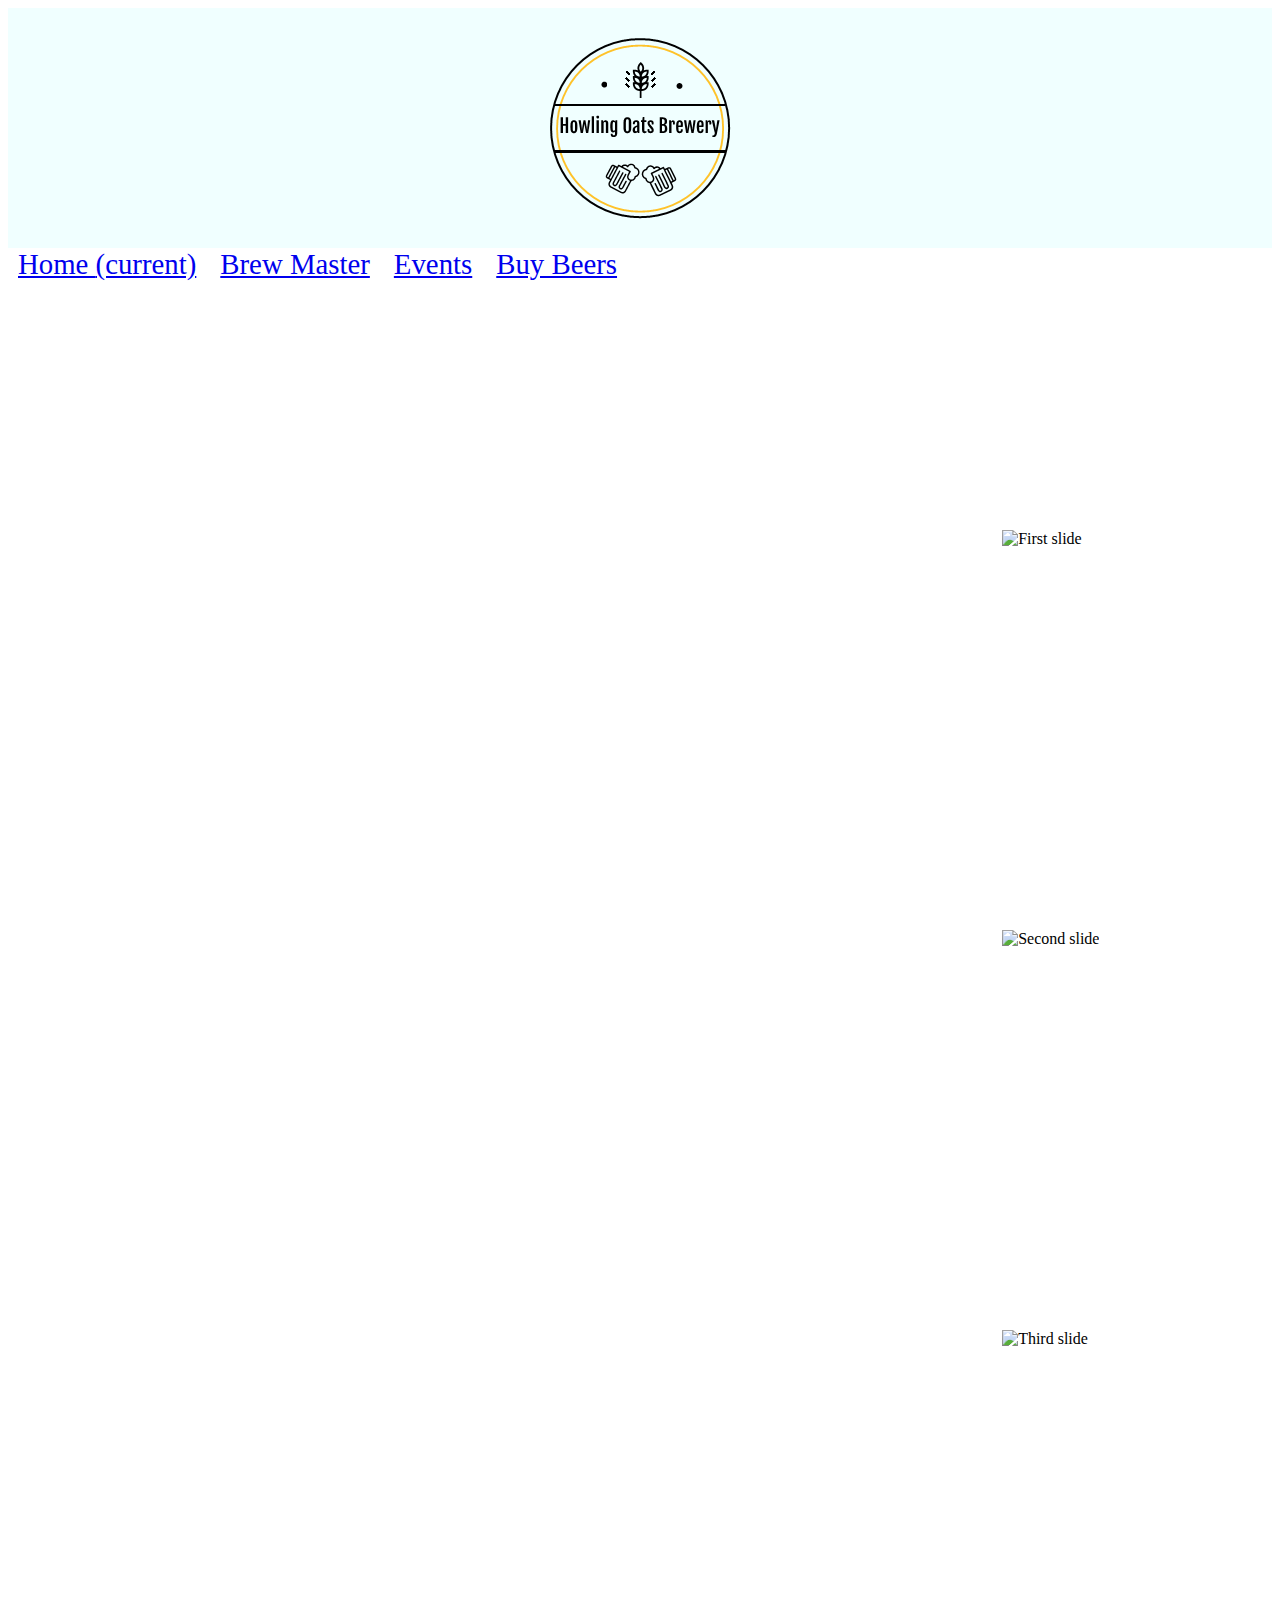
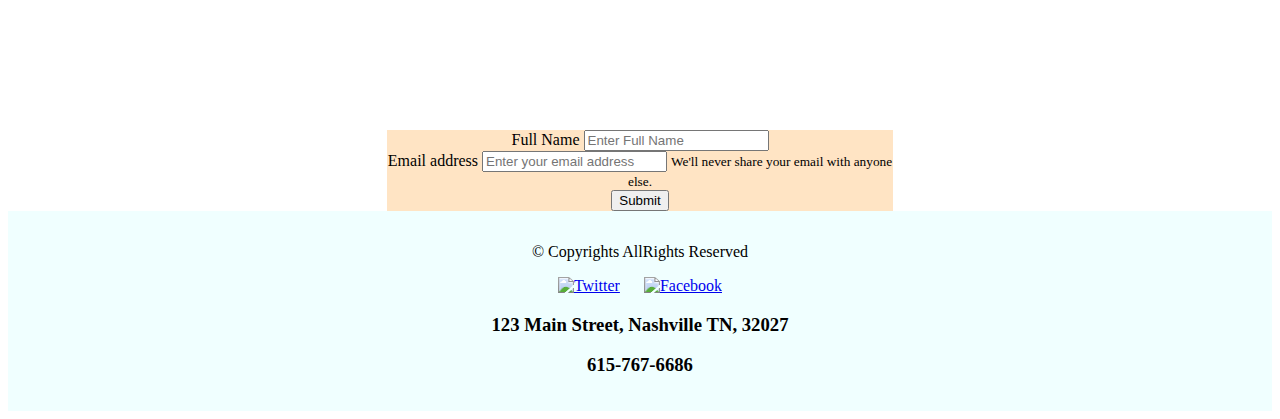
==== index.html @ 8a47133b "carousel almost working" ====
<!DOCTYPE html>
<html lang="en">
<head>
    <meta charset="UTF-8">
    <meta name="viewport" content="width=device-width, initial-scale=1.0">
    <meta http-equiv="X-UA-Compatible" content="ie=edge">
    <title>Howling Oats Brewery</title>
    <link rel="stylesheet" href="https://stackpath.bootstrapcdn.com/bootstrap/4.1.3/css/bootstrap.min.css" integrity="sha384-MCw98/SFnGE8fJT3GXwEOngsV7Zt27NXFoaoApmYm81iuXoPkFOJwJ8ERdknLPMO" crossorigin="anonymous">
    <link rel="stylesheet" href="./main.css">
</head>
<body>
    <header>
        <img src="./images/brew-logo.png" alt="brewery logo" class="logo">
    </header>

    <nav class="navbar navbar-expand-lg navbar-light bg-light navBar" id="navId">

        <div class="navbar-nav navBar" >
            <a class="nav-item nav-link active" id="navToHome" href="#">Home <span class="sr-only">(current)</span></a>
            <a class="nav-item nav-link" href="#" id="navToBrew">Brew Master</a>
            <a class="nav-item nav-link" href="#" id="navToEvents">Events</a>
            <a class="nav-item nav-link" href="#" id="navToBuy">Buy Beers</a>
          </div>
    </nav>
    <h1 class = "title">Howling Oat's Brewery</h1>

    <div class="page" id="home-page">
        <p class = "paragraph">Hello Craft Beer Enthusiasts, you have just found the only brewery in Nashville, TN, where our
            motto is ‘Crafting beer without rules’ because our products don’t fit precisely in the confines
            of traditional styles (I like coloring outside the lines). We strive for balance between our
            ingredients in our various beer offerings, but never go too heavy on either, and there is more
            to beer than just hops. This balance helps our beers to be different than what is out on the
            craft beer market, and pride ourselves on crafting beer without rules.</p>

            <div id="carouselExampleSlidesOnly" class="carousel slide" data-ride="carousel">
                    <div class="carousel-inner">
                      <div class="carousel-item active">
                        <img class="group-photo d-block w-100 d-flex justify-content-center " src="http://dicksbeer.com/wp-content/uploads/2014/09/brewerytour22.png"  alt="First slide" width="460" height="345">
                      </div>
                      <div class="carousel-item">
                        <img class=" group-photo2 d-block w-100 d-flex justify-content-center" src="http://libations.louisianatravel.com/sites/default/files/styles/header_image/public/Hero_image_breweries.jpg?itok=u68CnngZ" alt="Second slide" width="460" height="345">
                      </div>
                      <div class="carousel-item">
                            <img class=" group-photo3 d-block w-100 d-flex justify-content-center" src="https://assets.simpleviewinc.com/simpleview/image/upload/c_fill,h_740,q_80,w_1920/v1/clients/columbus/Seventh_Son_Patio_acbb2353-c43e-4693-ae93-06530c589a78.jpg" alt="Third slide" width="460" height="345">
                          </div>
                    </div>
                  </div>
            <!-- <div class = "home-photos">
            <img class = "group-photo" src="images/img.jpg" alt="">
            <img class = "group-photo2" src="https://www.wweek.com/resizer/_2mg5pgoL62_EbaACUAvsQmhcHg=/1200x0/filters:quality(100)/s3.amazonaws.com/arc-wordpress-client-uploads/wweek/wp-content/uploads/2017/02/23162606/Commons_Christine-Dong_6.jpg" alt="">
            <img class = "group-photo3" src="http://libations.louisianatravel.com/sites/default/files/styles/header_image/public/Hero_image_breweries.jpg?itok=u68CnngZ" alt="">
            <img class = "group-photo3" src="https://assets.simpleviewinc.com/simpleview/image/upload/c_fill,h_740,q_80,w_1920/v1/clients/columbus/Seventh_Son_Patio_acbb2353-c43e-4693-ae93-06530c589a78.jpg" alt="">
        </div> -->
        <!-- start of form -->
        <form>

            <div class="form-group">
                <label for="nameInput">Full Name</label>
                <input type="text" class="form-control" id="nameInput" placeholder="Enter Full Name">
            </div>
            <div class="form-group">
                <label for="emailInput">Email address</label>
                <input type="email" class="form-control" id="emailInput" aria-describedby="emailHelp" placeholder="Enter your email address">
                <small id="emailHelp" class="form-text text-muted">We'll never share your email with anyone else.</small>
            </div>

        <button type="submit" class="btn btn-primary" id="submitButton">Submit</button>
        </form>
        <!-- end of form --></div>



    <div class="page hideStuff" id="brewmaster-page">brewmaster</div>


    <div class="page hideStuff" id="events-page">events</div>


    <div class="page hideStuff" id="store-page">
        <div class = "store-container">
        <!-- start of buy beer page -->
        <h1 class = "h1-title">Merchandise For Sale</h1>
        <div id = "card-print" class = " beer-container"></div>
        </div>
        <div class="shopping-cart">
                <div class="shopping-cart-head">
                  <span class="product-quantity">0</span> Product(s) in Cart
                </div>
                <ul class="shopping-cart-list">
                </ul>
                <div class="cart-buttons">
                  <a href="#0" class="button empty-cart-btn">Empty</a>
                  <a href="#0" class="button cart-checkout">Checkout - <span class="total-price">$0</span></a>
                </div>
            </div>
        </div>



    <!-- footer beings -->
    <footer class="main_footer">
            <p>&copy; Copyrights AllRights Reserved </p>
            <div class="footer_links">
                <a class="footer_media" href="https://www.twitter.com" target="_blank"><img src="http://goinkscape.com/wp-content/uploads/2015/07/twitter-logo-final.png" width="50px" title="Twitter"></a>
                <a class="footer_media" href="https://www.facebook.com" target="_blank"><img src="https://www.seeklogo.net/wp-content/uploads/2016/09/facebook-icon-preview-400x400.png" width="65px" title="Facebook"></a>
                <h3 class = "address">123 Main Street, Nashville TN, 32027</h3>
                <h3 class = "phone_number">615-767-6686</h3>
            </div>
        </footer>
        <!-- footer ends -->
      </div>
      <div id="home-page" class="home-page-container hideStuff"></div>
      <div id = "beer-page" class = "beer-container hideStuff"></div>
      <div class="container events-container hideStuff" id="eventsPage"></div>


    <script src="https://code.jquery.com/jquery-3.3.1.slim.min.js" integrity="sha384-q8i/X+965DzO0rT7abK41JStQIAqVgRVzpbzo5smXKp4YfRvH+8abtTE1Pi6jizo" crossorigin="anonymous"></script>
    <script src="https://cdnjs.cloudflare.com/ajax/libs/popper.js/1.14.3/umd/popper.min.js" integrity="sha384-ZMP7rVo3mIykV+2+9J3UJ46jBk0WLaUAdn689aCwoqbBJiSnjAK/l8WvCWPIPm49" crossorigin="anonymous"></script>
    <script src="https://stackpath.bootstrapcdn.com/bootstrap/4.1.3/js/bootstrap.min.js" integrity="sha384-ChfqqxuZUCnJSK3+MXmPNIyE6ZbWh2IMqE241rYiqJxyMiZ6OW/JmZQ5stwEULTy" crossorigin="anonymous"></script>
    <script src="./main.js"></script>
</body>
</html>
---- main.css ----
body {
  /* background-color: blanchedalmond; */
  background: url(https://encrypted-tbn0.gstatic.com/images?q=tbn:ANd9GcSZf5ErX5LXTBdR_p2vfD9ncylJ1wK_WdjT3y8zLMeW1W6cO2FM)no-repeat center center fixed;
  -webkit-background-size: cover;
  -moz-background-size: cover;
  -o-background-size: cover;
  background-size: cover;
}

header {
background-color: azure;
display: flex;
padding: 20px;
justify-content: center;
}
header nav{
margin-left: auto;
}
nav a{
margin: 0 10px;
font-size: 1.8em !important;
}
footer{
background-color: azure;
display: flex;
padding: 20px;
justify-content: center
}
footer a{
margin: 0 10px;
}

.container{
display: flex;
flex-direction: column;
width: 500px;

}

/* start of buy beer */
.beer-card{
  display: flex;
  flex-direction: column;
  justify-content: space-between;
  text-align: center;
  width: 30%;
  box-shadow:5px 5px 1px;
  border: 1px solid gray;
  margin-right: 40px;
  margin-top: 33px;
  background-color:#F5F5F5;
}

.beer-card-img-top {
      display: flex;
      justify-content: center;
      height: 350px;
      width: 350px;
      margin-right: auto;
      margin-left: auto;
      display: block;
      margin-top: 10px;
}

.page {
  display: flex;
  flex-wrap: wrap;
}

.add-to-cart {
  display: flex;
  justify-content: center;
  background:  rgb(50, 205, 205);

}

.shopping-cart {
  top: 0;
  right: 0;
  width: 300px;
  min-height: 300px;
  margin-right: 20px;
  margin-top: 10px;
  padding: 20px;
  background: wheat;
}

.shopping-cart-head {
  background: steelblue;
  color: white;
  padding: 5px;
}

.shopping-cart,
.shopping-cart-head {
  border-radius: 5px;
}

.empty-cart-btn,
.cart-checkout {
  display: none;

}

.empty-cart-btn {
  margin-bottom: 5px;
}

.cart-checkout {
  background: rgb(50, 205, 205);
}

.h1-title {
    display: flex;
    justify-content: center;
    color: white;
    background: rgb(50, 205, 205);
}

/* end of buy beer styling */

/* footer styling */

.main_footer {
  align-items: flex-end;
  display: block;
  color: black;
  text-align: center;
  padding: 16px;
  text-decoration: none;
}

.hideStuff {
  display: none;
}
#card-print {
display: flex;
flex-wrap: wrap;

}

.title {
  display: flex;
  color: white;
  justify-content: center;
  font-size: 100px;
}

.paragraph {
  display: flex;
  text-align: center;
  color:white;
  font-size: 30px;
  width: 65%;
  /* background-color:azure; */
}

.navbar {
  justify-content: center;
  font: 200;
}

#home-page {
  justify-content: center;
}

/* .group-photo {
  width: 600px;
  height: 400px;

}

.group-photo2 {
  width: 400px;
  height: 400px;
}

.group-photo3 {
  width: 400px;
  height: 400px;

}

.group-photo4 {
  width: 400px;
  height: 400px;

} */

/* .home-photos {
  display: flex;
  flex-wrap: wrap;
  justify-content: center;
} */

form {
  background-color: bisque;
  width: 40%;
  text-align: center;
}

.carousel-item {
  height: 400px;
  overflow: hidden;
  width: 100%;
  }
  .carousel-item img {
  width: 100%;
  }
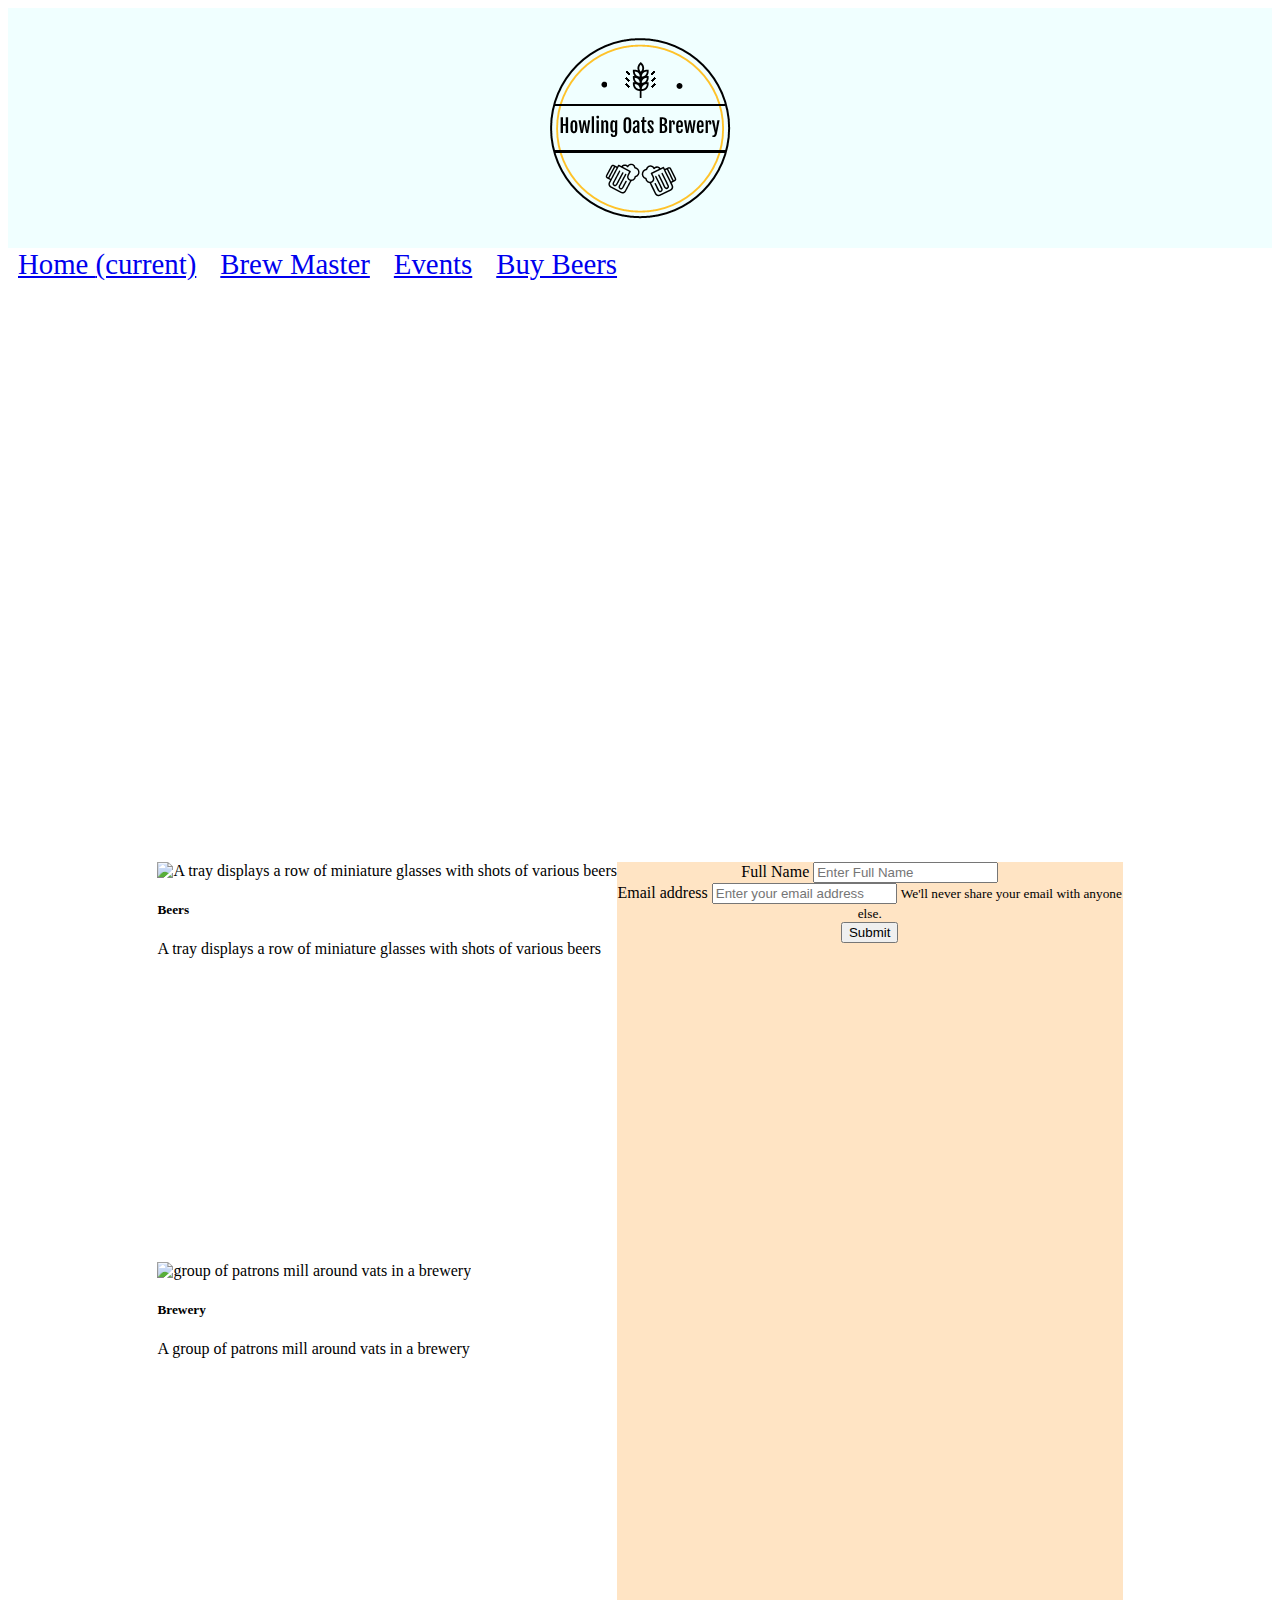
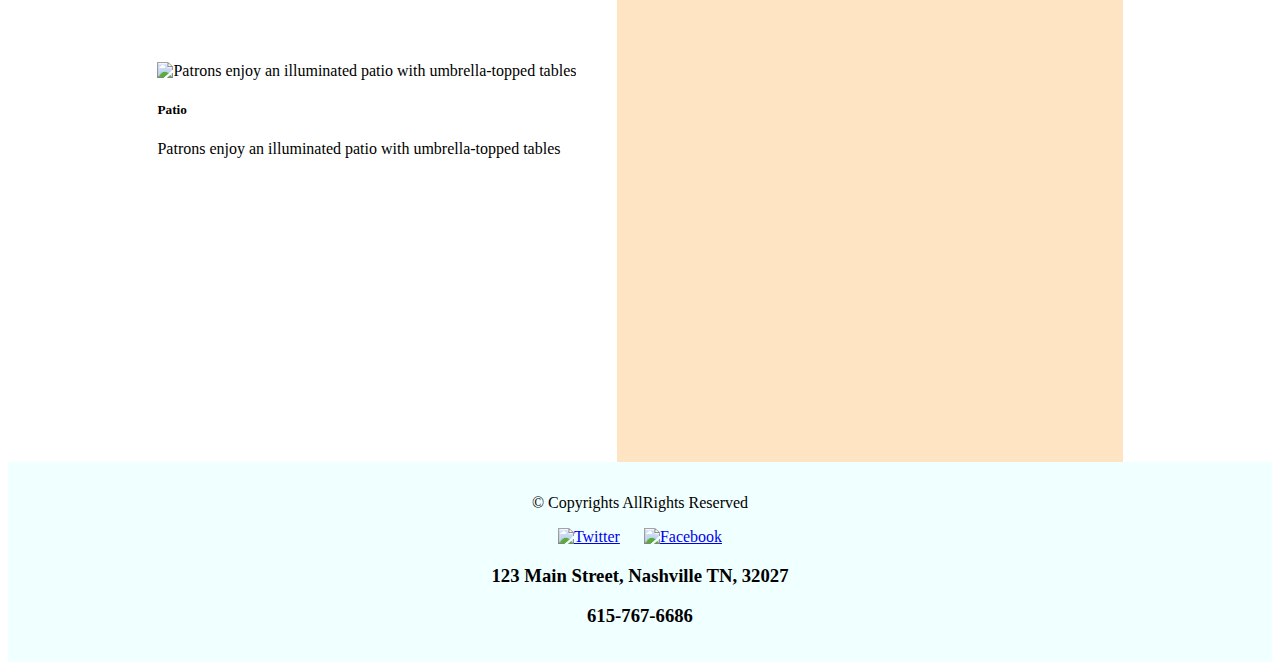
==== commit 8598169f: "WIP working captions/alt text on carousel, correction to buy beer image alt" ====
--- a/index.html
+++ b/index.html
@@ -1,13 +1,16 @@
 <!DOCTYPE html>
 <html lang="en">
+
 <head>
     <meta charset="UTF-8">
     <meta name="viewport" content="width=device-width, initial-scale=1.0">
     <meta http-equiv="X-UA-Compatible" content="ie=edge">
     <title>Howling Oats Brewery</title>
-    <link rel="stylesheet" href="https://stackpath.bootstrapcdn.com/bootstrap/4.1.3/css/bootstrap.min.css" integrity="sha384-MCw98/SFnGE8fJT3GXwEOngsV7Zt27NXFoaoApmYm81iuXoPkFOJwJ8ERdknLPMO" crossorigin="anonymous">
+    <link rel="stylesheet" href="https://stackpath.bootstrapcdn.com/bootstrap/4.1.3/css/bootstrap.min.css"
+        integrity="sha384-MCw98/SFnGE8fJT3GXwEOngsV7Zt27NXFoaoApmYm81iuXoPkFOJwJ8ERdknLPMO" crossorigin="anonymous">
     <link rel="stylesheet" href="./main.css">
 </head>
+
 <body>
     <header>
         <img src="./images/brew-logo.png" alt="brewery logo" class="logo">
@@ -15,13 +18,15 @@
 
     <nav class="navbar navbar-expand-lg navbar-light bg-light navBar" id="navId">
 
-        <div class="navbar-nav navBar" >
+        <div class="navbar-nav navBar">
             <a class="nav-item nav-link active" id="navToHome" href="#">Home <span class="sr-only">(current)</span></a>
             <a class="nav-item nav-link" href="#" id="navToBrew">Brew Master</a>
             <a class="nav-item nav-link" href="#" id="navToEvents">Events</a>
             <a class="nav-item nav-link" href="#" id="navToBuy">Buy Beers</a>
-          </div>
+        </div>
     </nav>
+    <!-- <div class = "background-img"> -->
+    
     <h1 class = "title">Howling Oat's Brewery</h1>
 
     <div class="page" id="home-page">
@@ -32,16 +37,28 @@
             to beer than just hops. This balance helps our beers to be different than what is out on the
             craft beer market, and pride ourselves on crafting beer without rules.</p>
 
-            <div id="carouselExampleSlidesOnly" class="carousel slide" data-ride="carousel">
+            <div id="carouselExampleSlidesOnly" class="carousel slide" data-ride="carousel" data-interval="3000">
                     <div class="carousel-inner">
                       <div class="carousel-item active">
-                        <img class="group-photo d-block w-100 d-flex justify-content-center " src="http://dicksbeer.com/wp-content/uploads/2014/09/brewerytour22.png"  alt="First slide" width="460" height="345">
+                        <img class="group-photo d-block w-100 d-flex justify-content-center mx-auto " src="http://dicksbeer.com/wp-content/uploads/2014/09/brewerytour22.png"  alt="A tray displays a row of miniature glasses with shots of various beers" width="460" height="345">
+                        <div class="carousel-caption d-none d-md-block">
+                            <h5>Beers</h5>
+                            <p>A tray displays a row of miniature glasses with shots of various beers</p>
+                          </div>
                       </div>
                       <div class="carousel-item">
-                        <img class=" group-photo2 d-block w-100 d-flex justify-content-center" src="http://libations.louisianatravel.com/sites/default/files/styles/header_image/public/Hero_image_breweries.jpg?itok=u68CnngZ" alt="Second slide" width="460" height="345">
+                        <img class=" group-photo2 d-block w-100 d-flex justify-content-center mx-auto" src="http://libations.louisianatravel.com/sites/default/files/styles/header_image/public/Hero_image_breweries.jpg?itok=u68CnngZ" alt=" group of patrons mill around vats in a brewery" width="460" height="345">
+                        <div class="carousel-caption d-none d-md-block">
+                            <h5>Brewery</h5>
+                            <p>A group of patrons mill around vats in a brewery</p>
+                          </div>
                       </div>
                       <div class="carousel-item">
-                            <img class=" group-photo3 d-block w-100 d-flex justify-content-center" src="https://assets.simpleviewinc.com/simpleview/image/upload/c_fill,h_740,q_80,w_1920/v1/clients/columbus/Seventh_Son_Patio_acbb2353-c43e-4693-ae93-06530c589a78.jpg" alt="Third slide" width="460" height="345">
+                            <img class=" group-photo3 d-block w-100 d-flex justify-content-center mx-auto" src="https://assets.simpleviewinc.com/simpleview/image/upload/c_fill,h_740,q_80,w_1920/v1/clients/columbus/Seventh_Son_Patio_acbb2353-c43e-4693-ae93-06530c589a78.jpg" alt="Patrons enjoy an illuminated patio with umbrella-topped tables" width="460" height="345">
+                            <div class="carousel-caption d-none d-md-block">
+                                <h5>Patio</h5>
+                                <p>Patrons enjoy an illuminated patio with umbrella-topped tables</p>
+                              </div>
                           </div>
                     </div>
                   </div>
@@ -70,7 +87,7 @@
 
 
 
-    <div class="page hideStuff" id="brewmaster-page">brewmaster</div>
+    <div class="page hideStuff" id="brewmaster-page">Brewmaster</div>
 
 
     <div class="page hideStuff" id="events-page">events</div>
@@ -108,15 +125,15 @@
             </div>
         </footer>
         <!-- footer ends -->
-      </div>
-      <div id="home-page" class="home-page-container hideStuff"></div>
-      <div id = "beer-page" class = "beer-container hideStuff"></div>
-      <div class="container events-container hideStuff" id="eventsPage"></div>
+      <!-- </div> -->
 
-
+    <script src="https://stackpath.bootstrapcdn.com/bootstrap/4.1.3/js/bootstrap.min.js"
+        integrity="sha384-ChfqqxuZUCnJSK3+MXmPNIyE6ZbWh2IMqE241rYiqJxyMiZ6OW/JmZQ5stwEULTy" crossorigin="anonymous">
+    </script>
     <script src="https://code.jquery.com/jquery-3.3.1.slim.min.js" integrity="sha384-q8i/X+965DzO0rT7abK41JStQIAqVgRVzpbzo5smXKp4YfRvH+8abtTE1Pi6jizo" crossorigin="anonymous"></script>
     <script src="https://cdnjs.cloudflare.com/ajax/libs/popper.js/1.14.3/umd/popper.min.js" integrity="sha384-ZMP7rVo3mIykV+2+9J3UJ46jBk0WLaUAdn689aCwoqbBJiSnjAK/l8WvCWPIPm49" crossorigin="anonymous"></script>
     <script src="https://stackpath.bootstrapcdn.com/bootstrap/4.1.3/js/bootstrap.min.js" integrity="sha384-ChfqqxuZUCnJSK3+MXmPNIyE6ZbWh2IMqE241rYiqJxyMiZ6OW/JmZQ5stwEULTy" crossorigin="anonymous"></script>
     <script src="./main.js"></script>
 </body>
+
 </html>--- a/main.css
+++ b/main.css
@@ -115,7 +115,6 @@
     display: flex;
     justify-content: center;
     color: white;
-    background: rgb(50, 205, 205);
 }
 
 /* end of buy beer styling */
@@ -165,34 +164,11 @@
   justify-content: center;
 }
 
-/* .group-photo {
-  width: 600px;
-  height: 400px;
-
+.events-img {
+  margin: auto;
+  height: 200px;
+  width: 250px;
 }
-
-.group-photo2 {
-  width: 400px;
-  height: 400px;
-}
-
-.group-photo3 {
-  width: 400px;
-  height: 400px;
-
-}
-
-.group-photo4 {
-  width: 400px;
-  height: 400px;
-
-} */
-
-/* .home-photos {
-  display: flex;
-  flex-wrap: wrap;
-  justify-content: center;
-} */
 
 form {
   background-color: bisque;
@@ -207,4 +183,4 @@
   }
   .carousel-item img {
   width: 100%;
-  }+  }
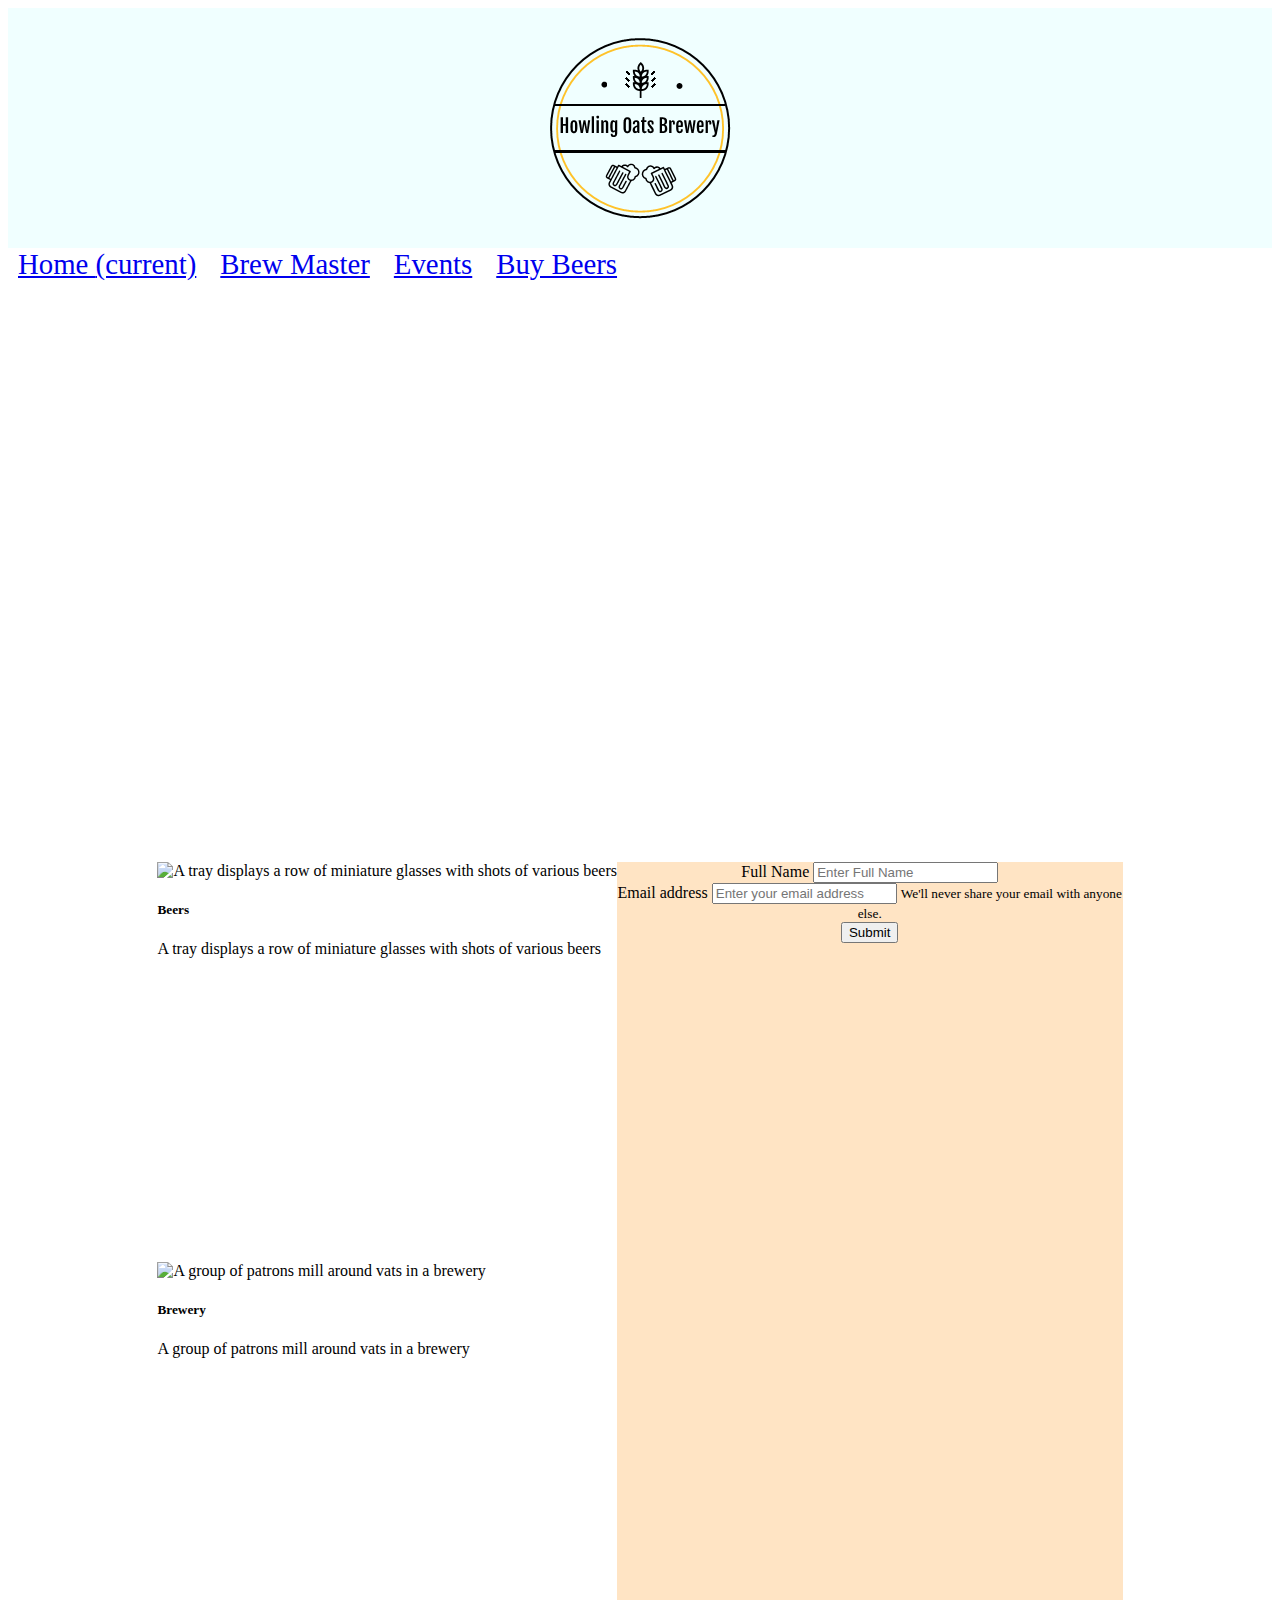
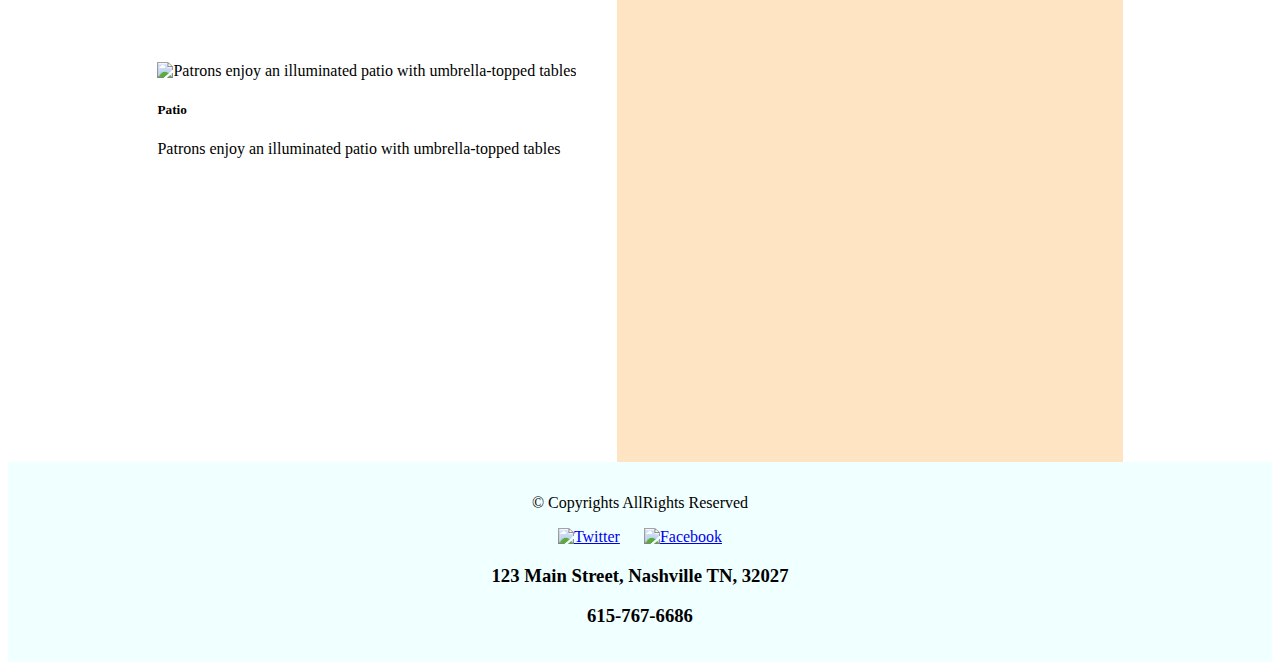
==== commit 69238a5d: "pushing README, images, and notes" ====
--- a/index.html
+++ b/index.html
@@ -12,10 +12,15 @@
 </head>
 
 <body>
+
+    <!-- Page header with logo -->
+
     <header>
-        <img src="./images/brew-logo.png" alt="brewery logo" class="logo">
+        <img src="./images/brew-logo.png" alt="brewery logo showing hops above company name, Howling Oats Brewery, above two beer mugs clanking together" title = "brewery logo showing hops above company name, Howling Oats Brewery, above two beer mugs clanking together" class="logo">
     </header>
+<!-- End of page header -->
 
+<!-- Start of nav bar -->
     <nav class="navbar navbar-expand-lg navbar-light bg-light navBar" id="navId">
 
         <div class="navbar-nav navBar">
@@ -25,10 +30,13 @@
             <a class="nav-item nav-link" href="#" id="navToBuy">Buy Beers</a>
         </div>
     </nav>
+    <!-- End of nav bar -->
+
     <!-- <div class = "background-img"> -->
     
     <h1 class = "title">Howling Oat's Brewery</h1>
 
+    <!-- Start of home page -->
     <div class="page" id="home-page">
         <p class = "paragraph">Hello Craft Beer Enthusiasts, you have just found the only brewery in Nashville, TN, where our
             motto is ‘Crafting beer without rules’ because our products don’t fit precisely in the confines
@@ -37,24 +45,25 @@
             to beer than just hops. This balance helps our beers to be different than what is out on the
             craft beer market, and pride ourselves on crafting beer without rules.</p>
 
+            <!-- Start of photo carousel -->
             <div id="carouselExampleSlidesOnly" class="carousel slide" data-ride="carousel" data-interval="3000">
                     <div class="carousel-inner">
                       <div class="carousel-item active">
-                        <img class="group-photo d-block w-100 d-flex justify-content-center mx-auto " src="http://dicksbeer.com/wp-content/uploads/2014/09/brewerytour22.png"  alt="A tray displays a row of miniature glasses with shots of various beers" width="460" height="345">
+                        <img class="group-photo d-block w-100 d-flex justify-content-center mx-auto " src="http://dicksbeer.com/wp-content/uploads/2014/09/brewerytour22.png"  alt="A tray displays a row of miniature glasses with shots of various beers" title="A tray displays a row of miniature glasses with shots of various beers" width="460" height="345">
                         <div class="carousel-caption d-none d-md-block">
                             <h5>Beers</h5>
                             <p>A tray displays a row of miniature glasses with shots of various beers</p>
                           </div>
                       </div>
                       <div class="carousel-item">
-                        <img class=" group-photo2 d-block w-100 d-flex justify-content-center mx-auto" src="http://libations.louisianatravel.com/sites/default/files/styles/header_image/public/Hero_image_breweries.jpg?itok=u68CnngZ" alt=" group of patrons mill around vats in a brewery" width="460" height="345">
+                        <img class=" group-photo2 d-block w-100 d-flex justify-content-center mx-auto" src="http://libations.louisianatravel.com/sites/default/files/styles/header_image/public/Hero_image_breweries.jpg?itok=u68CnngZ" alt="A group of patrons mill around vats in a brewery" title="A group of patrons mill around vats in a brewery" width="460" height="345">
                         <div class="carousel-caption d-none d-md-block">
                             <h5>Brewery</h5>
                             <p>A group of patrons mill around vats in a brewery</p>
                           </div>
                       </div>
                       <div class="carousel-item">
-                            <img class=" group-photo3 d-block w-100 d-flex justify-content-center mx-auto" src="https://assets.simpleviewinc.com/simpleview/image/upload/c_fill,h_740,q_80,w_1920/v1/clients/columbus/Seventh_Son_Patio_acbb2353-c43e-4693-ae93-06530c589a78.jpg" alt="Patrons enjoy an illuminated patio with umbrella-topped tables" width="460" height="345">
+                            <img class=" group-photo3 d-block w-100 d-flex justify-content-center mx-auto" src="https://assets.simpleviewinc.com/simpleview/image/upload/c_fill,h_740,q_80,w_1920/v1/clients/columbus/Seventh_Son_Patio_acbb2353-c43e-4693-ae93-06530c589a78.jpg" alt="Patrons enjoy an illuminated patio with umbrella-topped tables" title="Patrons enjoy an illuminated patio with umbrella-topped tables" width="460" height="345">
                             <div class="carousel-caption d-none d-md-block">
                                 <h5>Patio</h5>
                                 <p>Patrons enjoy an illuminated patio with umbrella-topped tables</p>
@@ -62,6 +71,8 @@
                           </div>
                     </div>
                   </div>
+                  <!-- End of carousel -->
+
             <!-- <div class = "home-photos">
             <img class = "group-photo" src="images/img.jpg" alt="">
             <img class = "group-photo2" src="https://www.wweek.com/resizer/_2mg5pgoL62_EbaACUAvsQmhcHg=/1200x0/filters:quality(100)/s3.amazonaws.com/arc-wordpress-client-uploads/wweek/wp-content/uploads/2017/02/23162606/Commons_Christine-Dong_6.jpg" alt="">
@@ -86,13 +97,13 @@
         <!-- end of form --></div>
 
 
-
+<!-- brewmasters page container -->
     <div class="page hideStuff" id="brewmaster-page">Brewmaster</div>
 
-
+<!-- events page container -->
     <div class="page hideStuff" id="events-page">events</div>
 
-
+<!-- start of store page -->
     <div class="page hideStuff" id="store-page">
         <div class = "store-container">
         <!-- start of buy beer page -->
@@ -111,7 +122,7 @@
                 </div>
             </div>
         </div>
-
+<!-- End of store page -->
 
 
     <!-- footer beings -->
--- a/main.css
+++ b/main.css
@@ -7,13 +7,14 @@
   -o-background-size: cover;
   background-size: cover;
 }
-
+/* header and nav bar styling */
 header {
 background-color: azure;
 display: flex;
 padding: 20px;
 justify-content: center;
 }
+
 header nav{
 margin-left: auto;
 }
@@ -21,6 +22,9 @@
 margin: 0 10px;
 font-size: 1.8em !important;
 }
+/* End of header and nav bar styling */
+
+/* Footer styling */
 footer{
 background-color: azure;
 display: flex;
@@ -30,13 +34,16 @@
 footer a{
 margin: 0 10px;
 }
-
+/* End of footer styling */
+
+/* brewmasters container styling */
 .container{
 display: flex;
 flex-direction: column;
 width: 500px;
 
 }
+/* End of brewmaster container styling */
 
 /* start of buy beer */
 .beer-card{
@@ -155,32 +162,43 @@
   /* background-color:azure; */
 }
 
+/* Start of nav bar styling */
 .navbar {
   justify-content: center;
   font: 200;
 }
-
+/* End of nav bar styling */
+
+/* Start of home page styling */
 #home-page {
   justify-content: center;
 }
-
+/* End of home page styling */
+
+/* Events cards image styling */
 .events-img {
   margin: auto;
   height: 200px;
   width: 250px;
 }
-
+/* End of events cards image styling */
+
+/* Start of form styling */
 form {
   background-color: bisque;
   width: 40%;
   text-align: center;
 }
-
+/* End of form styling */
+
+/* Start of carousel styling */
 .carousel-item {
   height: 400px;
   overflow: hidden;
   width: 100%;
   }
+
   .carousel-item img {
   width: 100%;
   }
+/* End of carousel styling */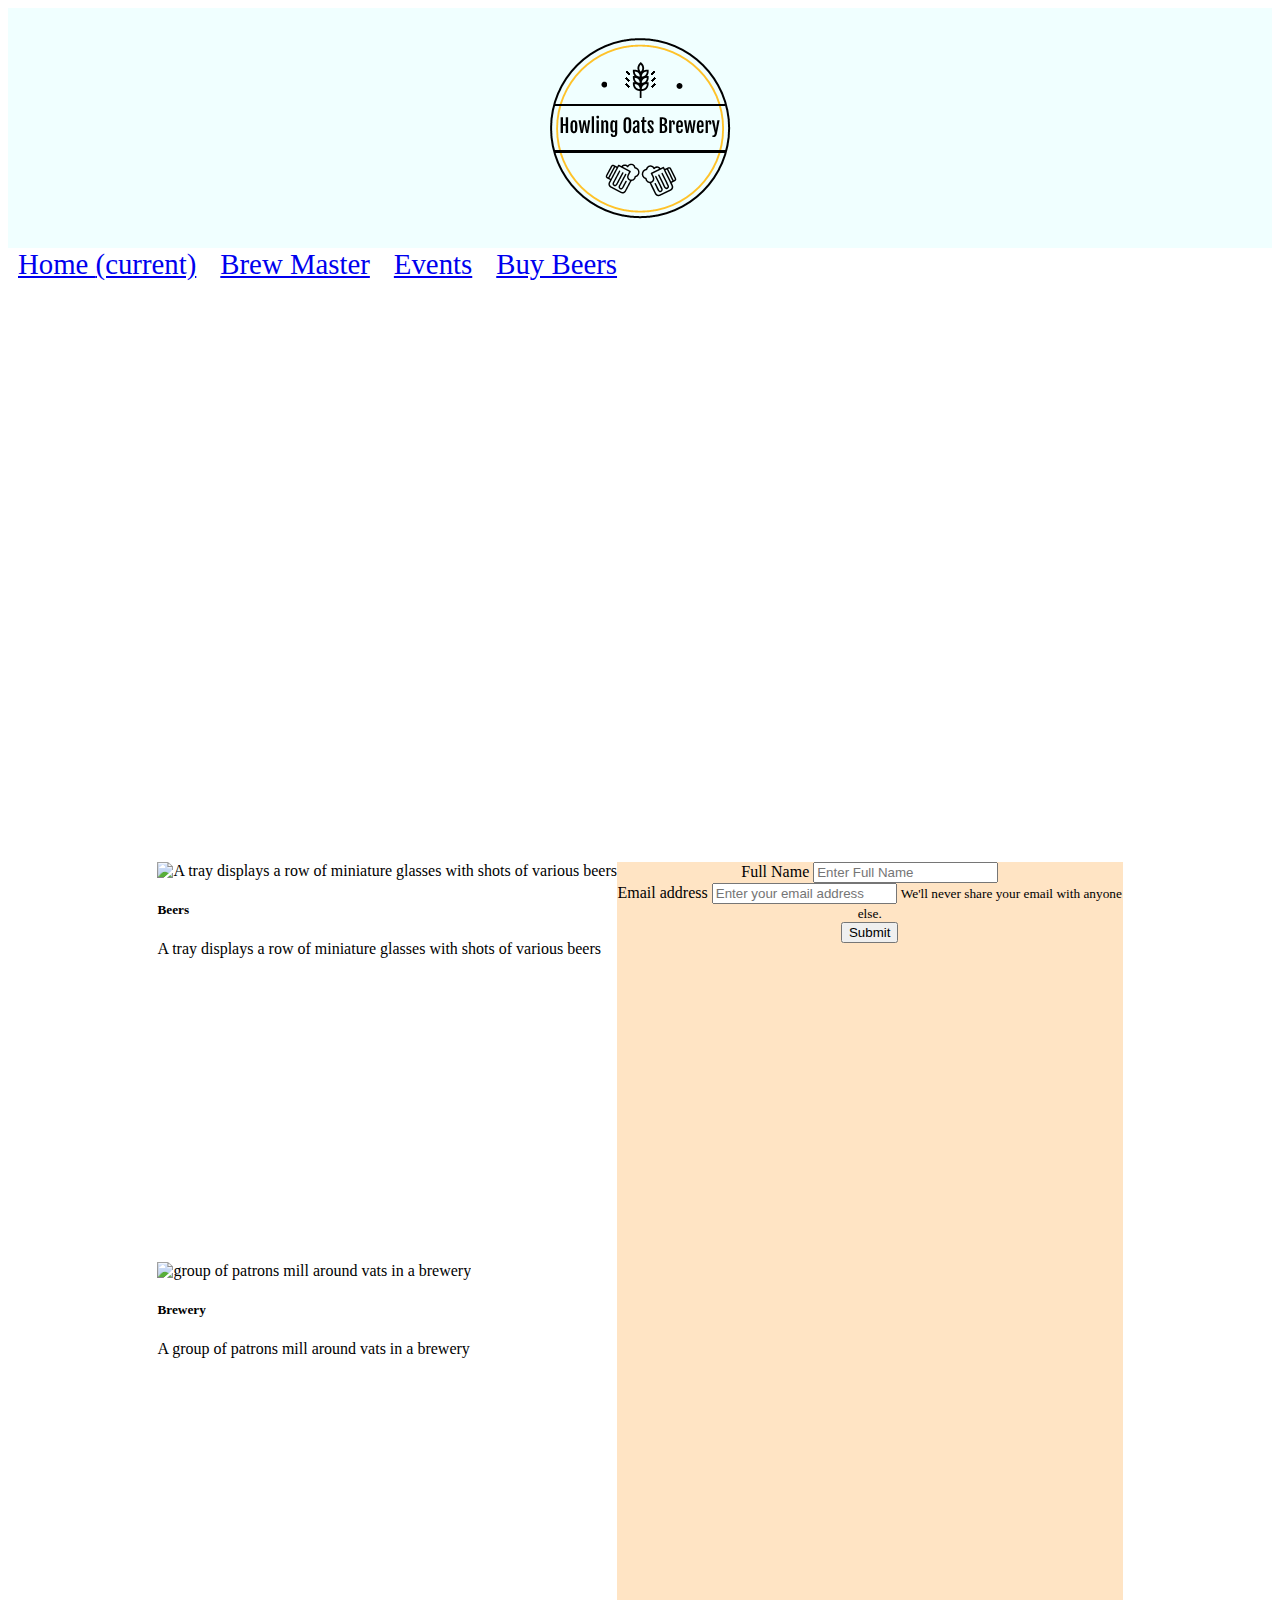
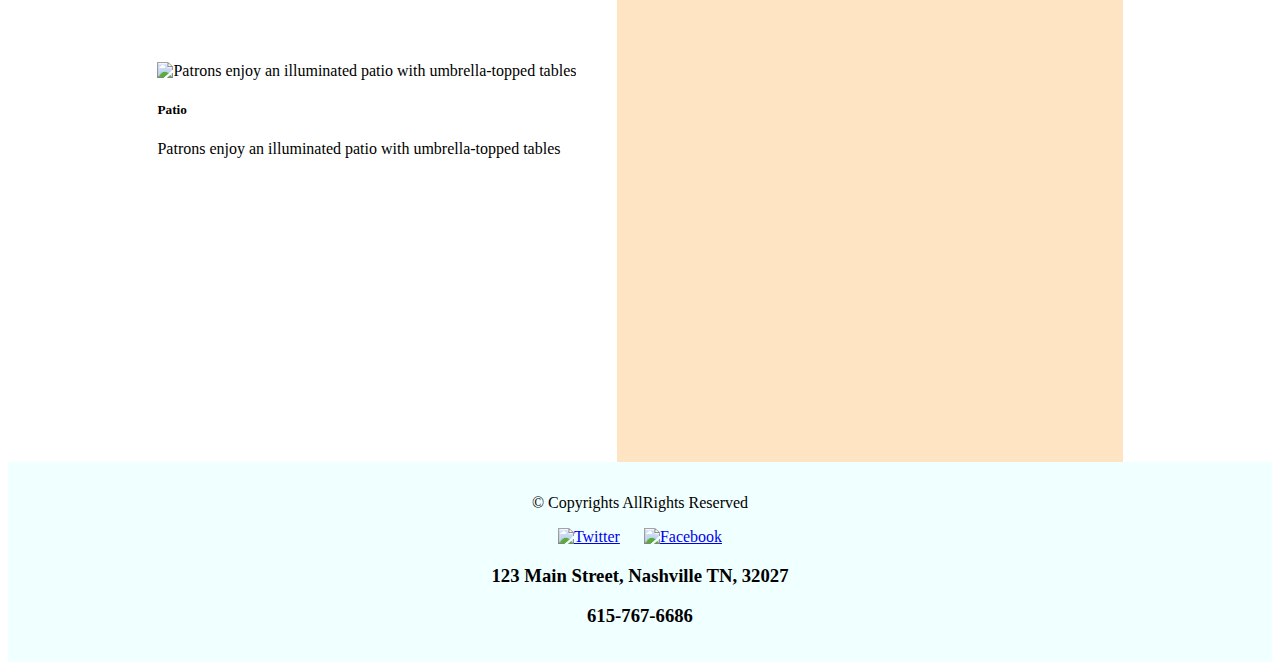
==== commit cae07432: "wip" ====
--- a/index.html
+++ b/index.html
@@ -12,15 +12,10 @@
 </head>
 
 <body>
+    <header>
+        <img src="./images/brew-logo.png" alt="brewery logo" class="logo">
+    </header>
 
-    <!-- Page header with logo -->
-
-    <header>
-        <img src="./images/brew-logo.png" alt="brewery logo showing hops above company name, Howling Oats Brewery, above two beer mugs clanking together" title = "brewery logo showing hops above company name, Howling Oats Brewery, above two beer mugs clanking together" class="logo">
-    </header>
-<!-- End of page header -->
-
-<!-- Start of nav bar -->
     <nav class="navbar navbar-expand-lg navbar-light bg-light navBar" id="navId">
 
         <div class="navbar-nav navBar">
@@ -30,13 +25,10 @@
             <a class="nav-item nav-link" href="#" id="navToBuy">Buy Beers</a>
         </div>
     </nav>
-    <!-- End of nav bar -->
+    <!-- <div class = "background-img"> -->
 
-    <!-- <div class = "background-img"> -->
-    
     <h1 class = "title">Howling Oat's Brewery</h1>
 
-    <!-- Start of home page -->
     <div class="page" id="home-page">
         <p class = "paragraph">Hello Craft Beer Enthusiasts, you have just found the only brewery in Nashville, TN, where our
             motto is ‘Crafting beer without rules’ because our products don’t fit precisely in the confines
@@ -45,25 +37,24 @@
             to beer than just hops. This balance helps our beers to be different than what is out on the
             craft beer market, and pride ourselves on crafting beer without rules.</p>
 
-            <!-- Start of photo carousel -->
             <div id="carouselExampleSlidesOnly" class="carousel slide" data-ride="carousel" data-interval="3000">
                     <div class="carousel-inner">
                       <div class="carousel-item active">
-                        <img class="group-photo d-block w-100 d-flex justify-content-center mx-auto " src="http://dicksbeer.com/wp-content/uploads/2014/09/brewerytour22.png"  alt="A tray displays a row of miniature glasses with shots of various beers" title="A tray displays a row of miniature glasses with shots of various beers" width="460" height="345">
+                        <img class="group-photo d-block w-100 d-flex justify-content-center mx-auto " src="http://dicksbeer.com/wp-content/uploads/2014/09/brewerytour22.png"  alt="A tray displays a row of miniature glasses with shots of various beers" width="460" height="345">
                         <div class="carousel-caption d-none d-md-block">
                             <h5>Beers</h5>
                             <p>A tray displays a row of miniature glasses with shots of various beers</p>
                           </div>
                       </div>
                       <div class="carousel-item">
-                        <img class=" group-photo2 d-block w-100 d-flex justify-content-center mx-auto" src="http://libations.louisianatravel.com/sites/default/files/styles/header_image/public/Hero_image_breweries.jpg?itok=u68CnngZ" alt="A group of patrons mill around vats in a brewery" title="A group of patrons mill around vats in a brewery" width="460" height="345">
+                        <img class=" group-photo2 d-block w-100 d-flex justify-content-center mx-auto" src="http://libations.louisianatravel.com/sites/default/files/styles/header_image/public/Hero_image_breweries.jpg?itok=u68CnngZ" alt=" group of patrons mill around vats in a brewery" width="460" height="345">
                         <div class="carousel-caption d-none d-md-block">
                             <h5>Brewery</h5>
                             <p>A group of patrons mill around vats in a brewery</p>
                           </div>
                       </div>
                       <div class="carousel-item">
-                            <img class=" group-photo3 d-block w-100 d-flex justify-content-center mx-auto" src="https://assets.simpleviewinc.com/simpleview/image/upload/c_fill,h_740,q_80,w_1920/v1/clients/columbus/Seventh_Son_Patio_acbb2353-c43e-4693-ae93-06530c589a78.jpg" alt="Patrons enjoy an illuminated patio with umbrella-topped tables" title="Patrons enjoy an illuminated patio with umbrella-topped tables" width="460" height="345">
+                            <img class=" group-photo3 d-block w-100 d-flex justify-content-center mx-auto" src="https://assets.simpleviewinc.com/simpleview/image/upload/c_fill,h_740,q_80,w_1920/v1/clients/columbus/Seventh_Son_Patio_acbb2353-c43e-4693-ae93-06530c589a78.jpg" alt="Patrons enjoy an illuminated patio with umbrella-topped tables" width="460" height="345">
                             <div class="carousel-caption d-none d-md-block">
                                 <h5>Patio</h5>
                                 <p>Patrons enjoy an illuminated patio with umbrella-topped tables</p>
@@ -71,14 +62,7 @@
                           </div>
                     </div>
                   </div>
-                  <!-- End of carousel -->
 
-            <!-- <div class = "home-photos">
-            <img class = "group-photo" src="images/img.jpg" alt="">
-            <img class = "group-photo2" src="https://www.wweek.com/resizer/_2mg5pgoL62_EbaACUAvsQmhcHg=/1200x0/filters:quality(100)/s3.amazonaws.com/arc-wordpress-client-uploads/wweek/wp-content/uploads/2017/02/23162606/Commons_Christine-Dong_6.jpg" alt="">
-            <img class = "group-photo3" src="http://libations.louisianatravel.com/sites/default/files/styles/header_image/public/Hero_image_breweries.jpg?itok=u68CnngZ" alt="">
-            <img class = "group-photo3" src="https://assets.simpleviewinc.com/simpleview/image/upload/c_fill,h_740,q_80,w_1920/v1/clients/columbus/Seventh_Son_Patio_acbb2353-c43e-4693-ae93-06530c589a78.jpg" alt="">
-        </div> -->
         <!-- start of form -->
         <form>
 
@@ -97,13 +81,13 @@
         <!-- end of form --></div>
 
 
-<!-- brewmasters page container -->
+
     <div class="page hideStuff" id="brewmaster-page">Brewmaster</div>
 
-<!-- events page container -->
+
     <div class="page hideStuff" id="events-page">events</div>
 
-<!-- start of store page -->
+
     <div class="page hideStuff" id="store-page">
         <div class = "store-container">
         <!-- start of buy beer page -->
@@ -122,7 +106,7 @@
                 </div>
             </div>
         </div>
-<!-- End of store page -->
+
 
 
     <!-- footer beings -->
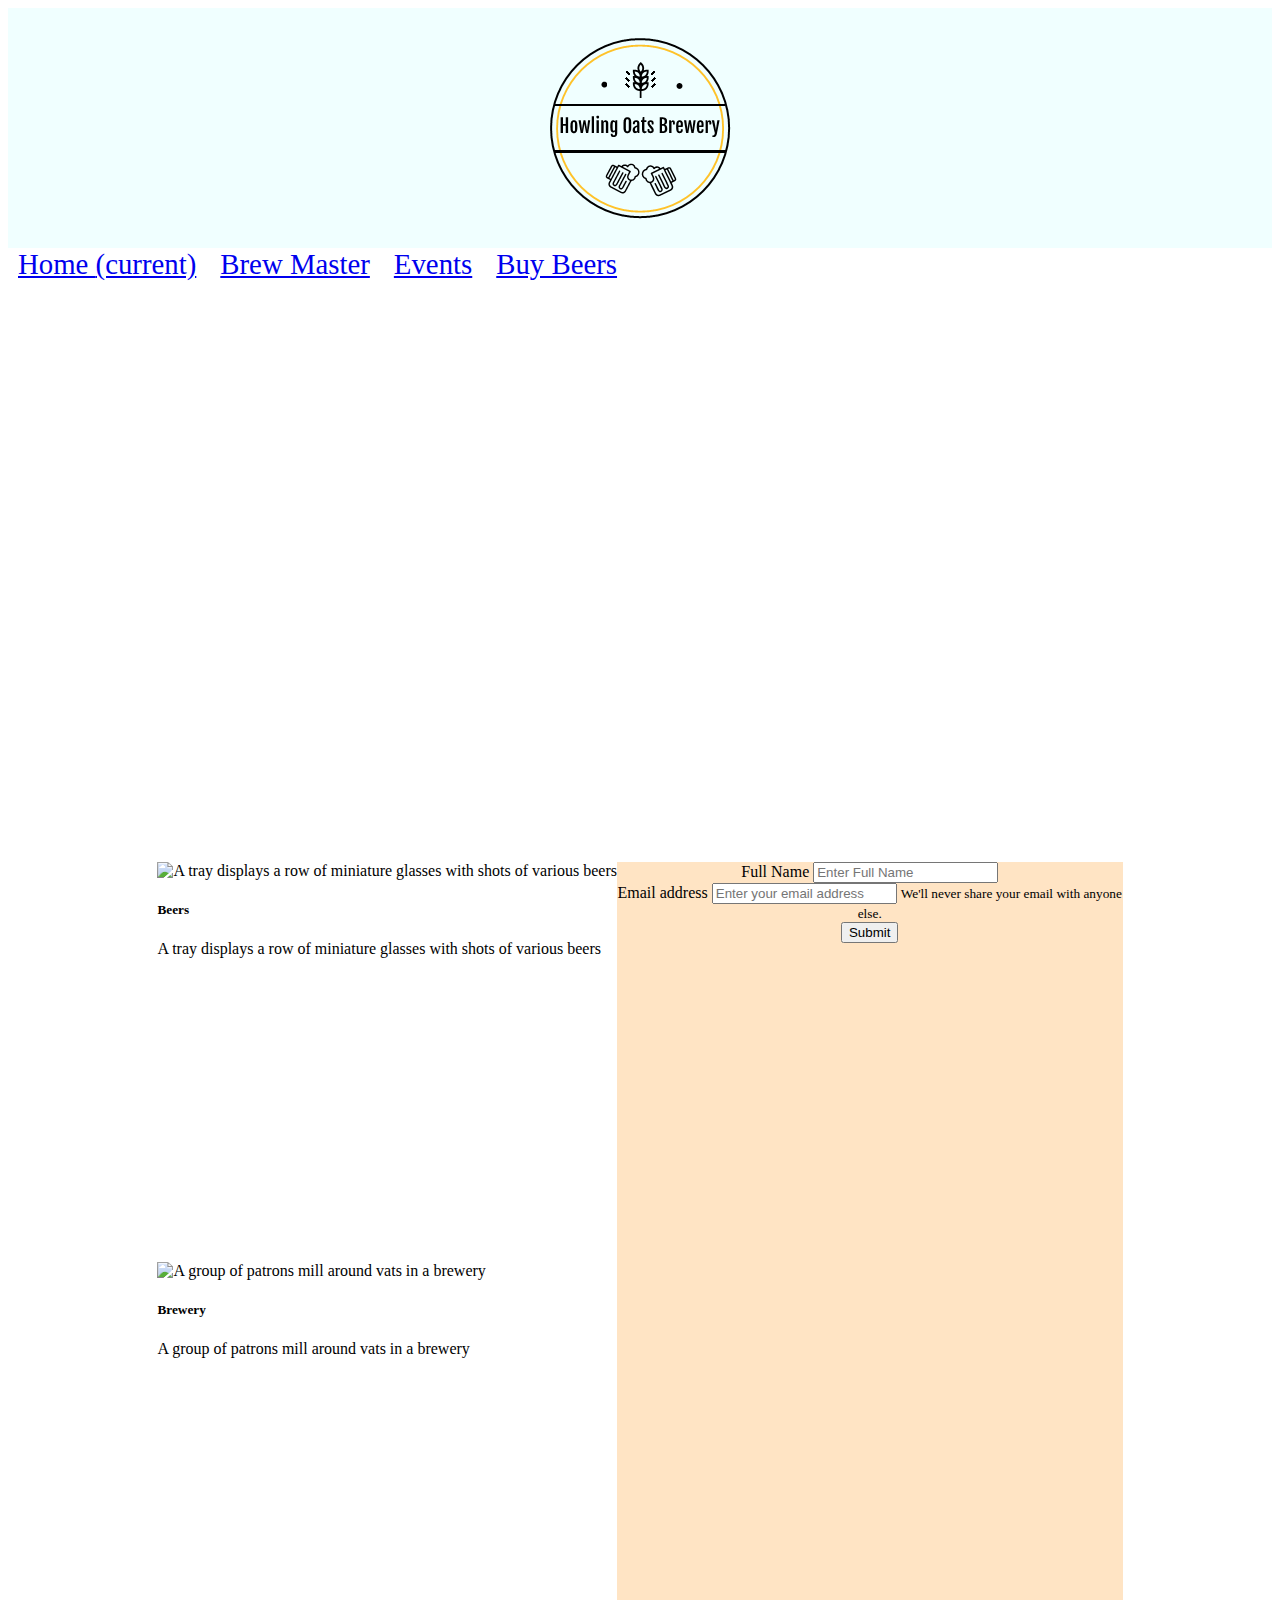
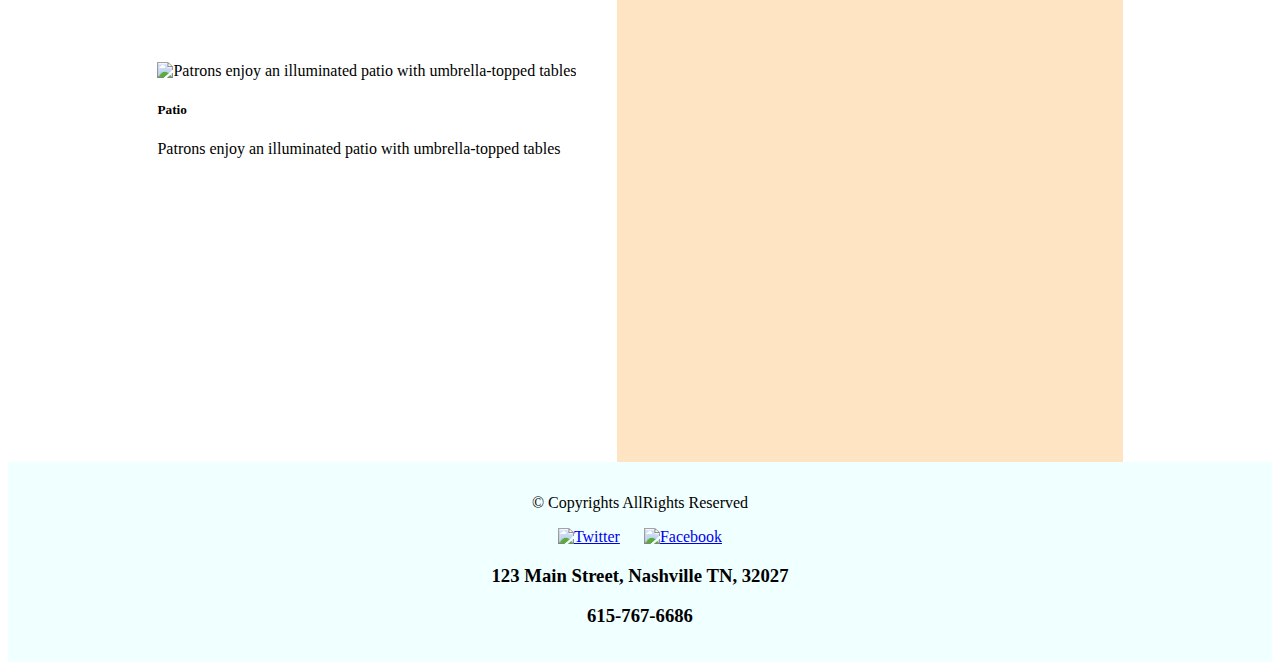
==== commit a3616407: "Merge pull request #32 from nss-evening-cohort-9/read-me" ====
--- a/index.html
+++ b/index.html
@@ -12,10 +12,15 @@
 </head>
 
 <body>
+
+    <!-- Page header with logo -->
+
     <header>
-        <img src="./images/brew-logo.png" alt="brewery logo" class="logo">
+        <img src="./images/brew-logo.png" alt="brewery logo showing hops above company name, Howling Oats Brewery, above two beer mugs clanking together" title = "brewery logo showing hops above company name, Howling Oats Brewery, above two beer mugs clanking together" class="logo">
     </header>
+<!-- End of page header -->
 
+<!-- Start of nav bar -->
     <nav class="navbar navbar-expand-lg navbar-light bg-light navBar" id="navId">
 
         <div class="navbar-nav navBar">
@@ -25,10 +30,13 @@
             <a class="nav-item nav-link" href="#" id="navToBuy">Buy Beers</a>
         </div>
     </nav>
+    <!-- End of nav bar -->
+
     <!-- <div class = "background-img"> -->
-
+    
     <h1 class = "title">Howling Oat's Brewery</h1>
 
+    <!-- Start of home page -->
     <div class="page" id="home-page">
         <p class = "paragraph">Hello Craft Beer Enthusiasts, you have just found the only brewery in Nashville, TN, where our
             motto is ‘Crafting beer without rules’ because our products don’t fit precisely in the confines
@@ -37,24 +45,25 @@
             to beer than just hops. This balance helps our beers to be different than what is out on the
             craft beer market, and pride ourselves on crafting beer without rules.</p>
 
+            <!-- Start of photo carousel -->
             <div id="carouselExampleSlidesOnly" class="carousel slide" data-ride="carousel" data-interval="3000">
                     <div class="carousel-inner">
                       <div class="carousel-item active">
-                        <img class="group-photo d-block w-100 d-flex justify-content-center mx-auto " src="http://dicksbeer.com/wp-content/uploads/2014/09/brewerytour22.png"  alt="A tray displays a row of miniature glasses with shots of various beers" width="460" height="345">
+                        <img class="group-photo d-block w-100 d-flex justify-content-center mx-auto " src="http://dicksbeer.com/wp-content/uploads/2014/09/brewerytour22.png"  alt="A tray displays a row of miniature glasses with shots of various beers" title="A tray displays a row of miniature glasses with shots of various beers" width="460" height="345">
                         <div class="carousel-caption d-none d-md-block">
                             <h5>Beers</h5>
                             <p>A tray displays a row of miniature glasses with shots of various beers</p>
                           </div>
                       </div>
                       <div class="carousel-item">
-                        <img class=" group-photo2 d-block w-100 d-flex justify-content-center mx-auto" src="http://libations.louisianatravel.com/sites/default/files/styles/header_image/public/Hero_image_breweries.jpg?itok=u68CnngZ" alt=" group of patrons mill around vats in a brewery" width="460" height="345">
+                        <img class=" group-photo2 d-block w-100 d-flex justify-content-center mx-auto" src="http://libations.louisianatravel.com/sites/default/files/styles/header_image/public/Hero_image_breweries.jpg?itok=u68CnngZ" alt="A group of patrons mill around vats in a brewery" title="A group of patrons mill around vats in a brewery" width="460" height="345">
                         <div class="carousel-caption d-none d-md-block">
                             <h5>Brewery</h5>
                             <p>A group of patrons mill around vats in a brewery</p>
                           </div>
                       </div>
                       <div class="carousel-item">
-                            <img class=" group-photo3 d-block w-100 d-flex justify-content-center mx-auto" src="https://assets.simpleviewinc.com/simpleview/image/upload/c_fill,h_740,q_80,w_1920/v1/clients/columbus/Seventh_Son_Patio_acbb2353-c43e-4693-ae93-06530c589a78.jpg" alt="Patrons enjoy an illuminated patio with umbrella-topped tables" width="460" height="345">
+                            <img class=" group-photo3 d-block w-100 d-flex justify-content-center mx-auto" src="https://assets.simpleviewinc.com/simpleview/image/upload/c_fill,h_740,q_80,w_1920/v1/clients/columbus/Seventh_Son_Patio_acbb2353-c43e-4693-ae93-06530c589a78.jpg" alt="Patrons enjoy an illuminated patio with umbrella-topped tables" title="Patrons enjoy an illuminated patio with umbrella-topped tables" width="460" height="345">
                             <div class="carousel-caption d-none d-md-block">
                                 <h5>Patio</h5>
                                 <p>Patrons enjoy an illuminated patio with umbrella-topped tables</p>
@@ -62,7 +71,14 @@
                           </div>
                     </div>
                   </div>
+                  <!-- End of carousel -->
 
+            <!-- <div class = "home-photos">
+            <img class = "group-photo" src="images/img.jpg" alt="">
+            <img class = "group-photo2" src="https://www.wweek.com/resizer/_2mg5pgoL62_EbaACUAvsQmhcHg=/1200x0/filters:quality(100)/s3.amazonaws.com/arc-wordpress-client-uploads/wweek/wp-content/uploads/2017/02/23162606/Commons_Christine-Dong_6.jpg" alt="">
+            <img class = "group-photo3" src="http://libations.louisianatravel.com/sites/default/files/styles/header_image/public/Hero_image_breweries.jpg?itok=u68CnngZ" alt="">
+            <img class = "group-photo3" src="https://assets.simpleviewinc.com/simpleview/image/upload/c_fill,h_740,q_80,w_1920/v1/clients/columbus/Seventh_Son_Patio_acbb2353-c43e-4693-ae93-06530c589a78.jpg" alt="">
+        </div> -->
         <!-- start of form -->
         <form>
 
@@ -81,13 +97,13 @@
         <!-- end of form --></div>
 
 
-
+<!-- brewmasters page container -->
     <div class="page hideStuff" id="brewmaster-page">Brewmaster</div>
 
-
+<!-- events page container -->
     <div class="page hideStuff" id="events-page">events</div>
 
-
+<!-- start of store page -->
     <div class="page hideStuff" id="store-page">
         <div class = "store-container">
         <!-- start of buy beer page -->
@@ -106,7 +122,7 @@
                 </div>
             </div>
         </div>
-
+<!-- End of store page -->
 
 
     <!-- footer beings -->
